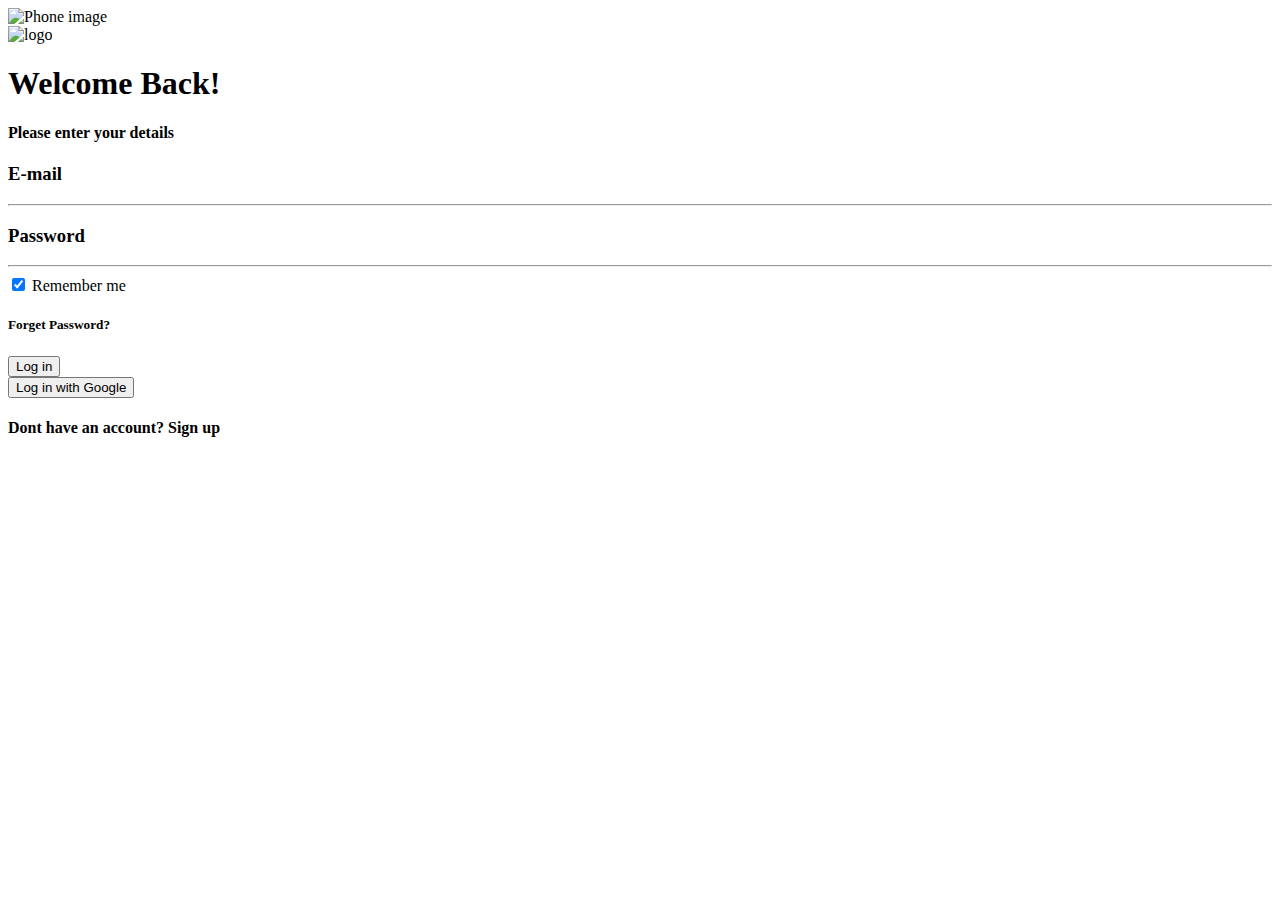
==== tasks/Aya/index1.html @ d6c4ef9a "renaming" ====
<!DOCTYPE html>
<html lang="en">
<head>
    <meta charset="UTF-8">
    <meta name="viewport" content="width=device-width, initial-scale=1.0">
    <title>Login</title>
    <link rel="stylesheet" href="style.css">
</head>
<body>
    <div class="container">
        <div class="img">
        <img src="E:\RAIZERO\Tasks\loginTask\Media\photo_2024-09-21_18-49-12.jpg" class="img-fluid" alt="Phone image">
        </div>
        <div class="form">
            <form>
                <div class="logo">
                    <img src="E:\RAIZERO\Web-Development-Bootcamp\tasks\assets\logo\app_logo.png" alt="logo" width="50px">
                </div>
                <div class="header">
                    <h1 class="welcome">Welcome Back!</h1>
                </div>
                <div class="head">
                    <h4 class="please">Please enter your details</h4>
                </div>
                <!-- mail -->
                <div class="email">
                    <h3>
                        E-mail  
                    </h3> 
                    <hr class="hr">  
                </div>
                <!-- password -->
                <div class="password">
                    <h3>
                        Password 
                    </h3>
                    <hr class="hr">
                </div>
                <!-- Checkbox -->
                <div class="checkbox">
                    <div class="form-check">
                      <input class="form-check-input" type="checkbox" value="" id="form check" checked />
                      <label class="form-check-label" for="form1Example3"> Remember me </label>
                    </div>
                     <h5>Forget Password?</h5>
                </div>
                <!-- Submit button -->
                <div class="login">
                    <button type="submit" class="btn-primarylogin">Log in</button>
                </div>
                <div class="google" >
                    <button type="submit" class="btn-primarygoogle">Log in with Google</button>
                </div>
                <div class="signup">
                    <h4>Dont have an account? Sign up</h4>
                </div>
            
            </form>
        </div>
    </div>
    
</body>
</html>
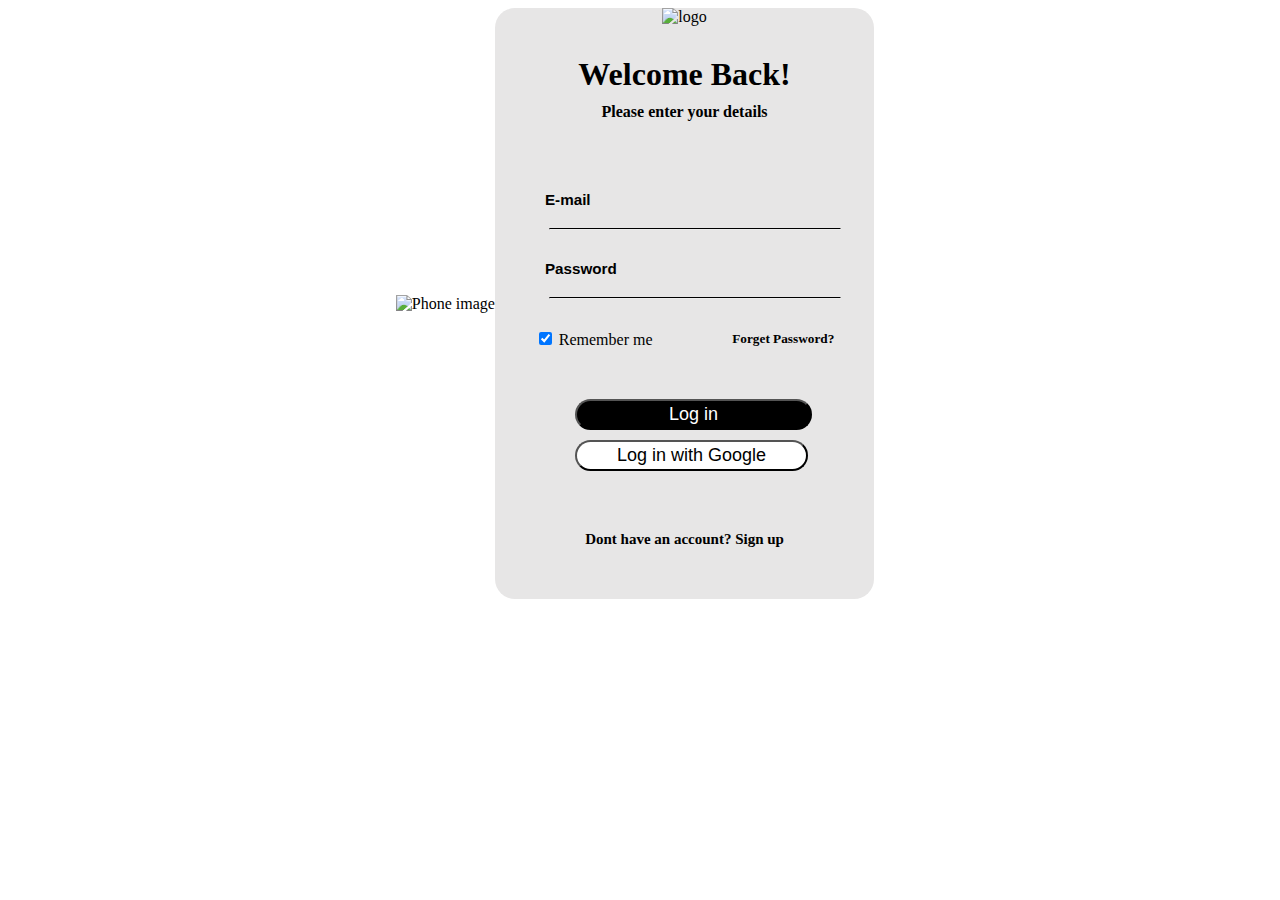
==== commit 68080aa9: "arrangements" ====
--- a/tasks/Aya/index1.html
+++ b/tasks/Aya/index1.html
@@ -4,7 +4,7 @@
     <meta charset="UTF-8">
     <meta name="viewport" content="width=device-width, initial-scale=1.0">
     <title>Login</title>
-    <link rel="stylesheet" href="style.css">
+    <link rel="stylesheet" href="style1.css">
 </head>
 <body>
     <div class="container">
@@ -39,10 +39,10 @@
                 <!-- Checkbox -->
                 <div class="checkbox">
                     <div class="form-check">
-                      <input class="form-check-input" type="checkbox" value="" id="form check" checked />
-                      <label class="form-check-label" for="form1Example3"> Remember me </label>
+                    <input class="form-check-input" type="checkbox" value="" id="form check" checked />
+                    <label class="form-check-label" for="form1Example3"> Remember me </label>
                     </div>
-                     <h5>Forget Password?</h5>
+                    <h5>Forget Password?</h5>
                 </div>
                 <!-- Submit button -->
                 <div class="login">
--- a/tasks/Aya/style1.css
+++ b/tasks/Aya/style1.css
@@ -0,0 +1,106 @@
+.container{
+    display: flex; 
+    align-items: center;
+    justify-content: center;
+}
+.checkbox{
+    display: flex; 
+    justify-content: space-around;
+    align-items: center;
+    margin-top: 5px;
+    margin-bottom: 30px;
+}
+.img-fluid{
+    height: 50%;
+    width: 80%;
+}
+.form{
+        height: 591px;
+        width: 30%;
+        margin-right: 10px;
+        background-color: rgb(231, 230, 230);
+        border-radius: 20px;
+        -webkit-border-radius: 20px;
+        -moz-border-radius: 20px;
+        -ms-border-radius: 20px;
+        -o-border-radius: 20px;
+    }
+    .logo{
+        text-align: center;
+    }
+    .header{
+        text-align: center;
+        margin-top: 30px;
+    }
+    .head{
+        text-align: center;
+    }
+    .welcome{
+        font-weight: bold;
+        margin-bottom: 10px;
+    }
+    .please{
+        font-weight: bold;
+        margin-top: 5px;
+    }
+    .hr{
+        border-top: .5px solid #000;
+        width: 290px;
+        margin: 0;
+        margin-left: 4px;
+        margin-bottom: 10px ;
+        margin-top: 20px;
+    }
+    .email{
+        margin-left: 50px;
+        margin-top: 70px;
+        margin-bottom: 30px;
+        font-size: small;
+        font-family: 'Franklin Gothic Medium', 'Arial Narrow', Arial, sans-serif;
+    }
+    .password{
+        margin-left: 50px;
+        margin-top: 30px;
+        font-size: small;
+        font-family: 'Franklin Gothic Medium', 'Arial Narrow', Arial, sans-serif;
+    }
+    .login{
+        display: flex;
+        margin-left: 80px;
+        margin-top: 30px;
+    }
+    .google{
+        display: flex;
+        margin-left: 80px;
+        margin-top: 10px;
+    }
+    .signup{
+        margin-top: 60px;
+        text-align: center;
+        font-size: 15px;
+        font-family: Cambria, Cochin, Georgia, Times, 'Times New Roman', serif;
+    }
+    .btn-primarygoogle{
+        border-radius: 50px;
+        -webkit-border-radius: 50px;
+        -moz-border-radius: 50px;
+        -ms-border-radius: 50px;
+        -o-border-radius: 50px;
+        background-color: rgb(255, 255, 255);
+        font-size: large;
+        font-family: 'Trebuchet MS', 'Lucida Sans Unicode', 'Lucida Grande', 'Lucida Sans', Arial, sans-serif;
+        color: rgb(0, 0, 0);
+        padding: 3px 40px ;
+    }
+    .btn-primarylogin{
+        border-radius: 50px;
+        -webkit-border-radius: 50px;
+        -moz-border-radius: 50px;
+        -ms-border-radius: 50px;
+        -o-border-radius: 50px;
+        background-color: rgb(0, 0, 0);
+        font-size: large;
+        font-family: 'Trebuchet MS', 'Lucida Sans Unicode', 'Lucida Grande', 'Lucida Sans', Arial, sans-serif;
+        color: rgb(255, 255, 255);
+        padding: 3px 92px;
+    }